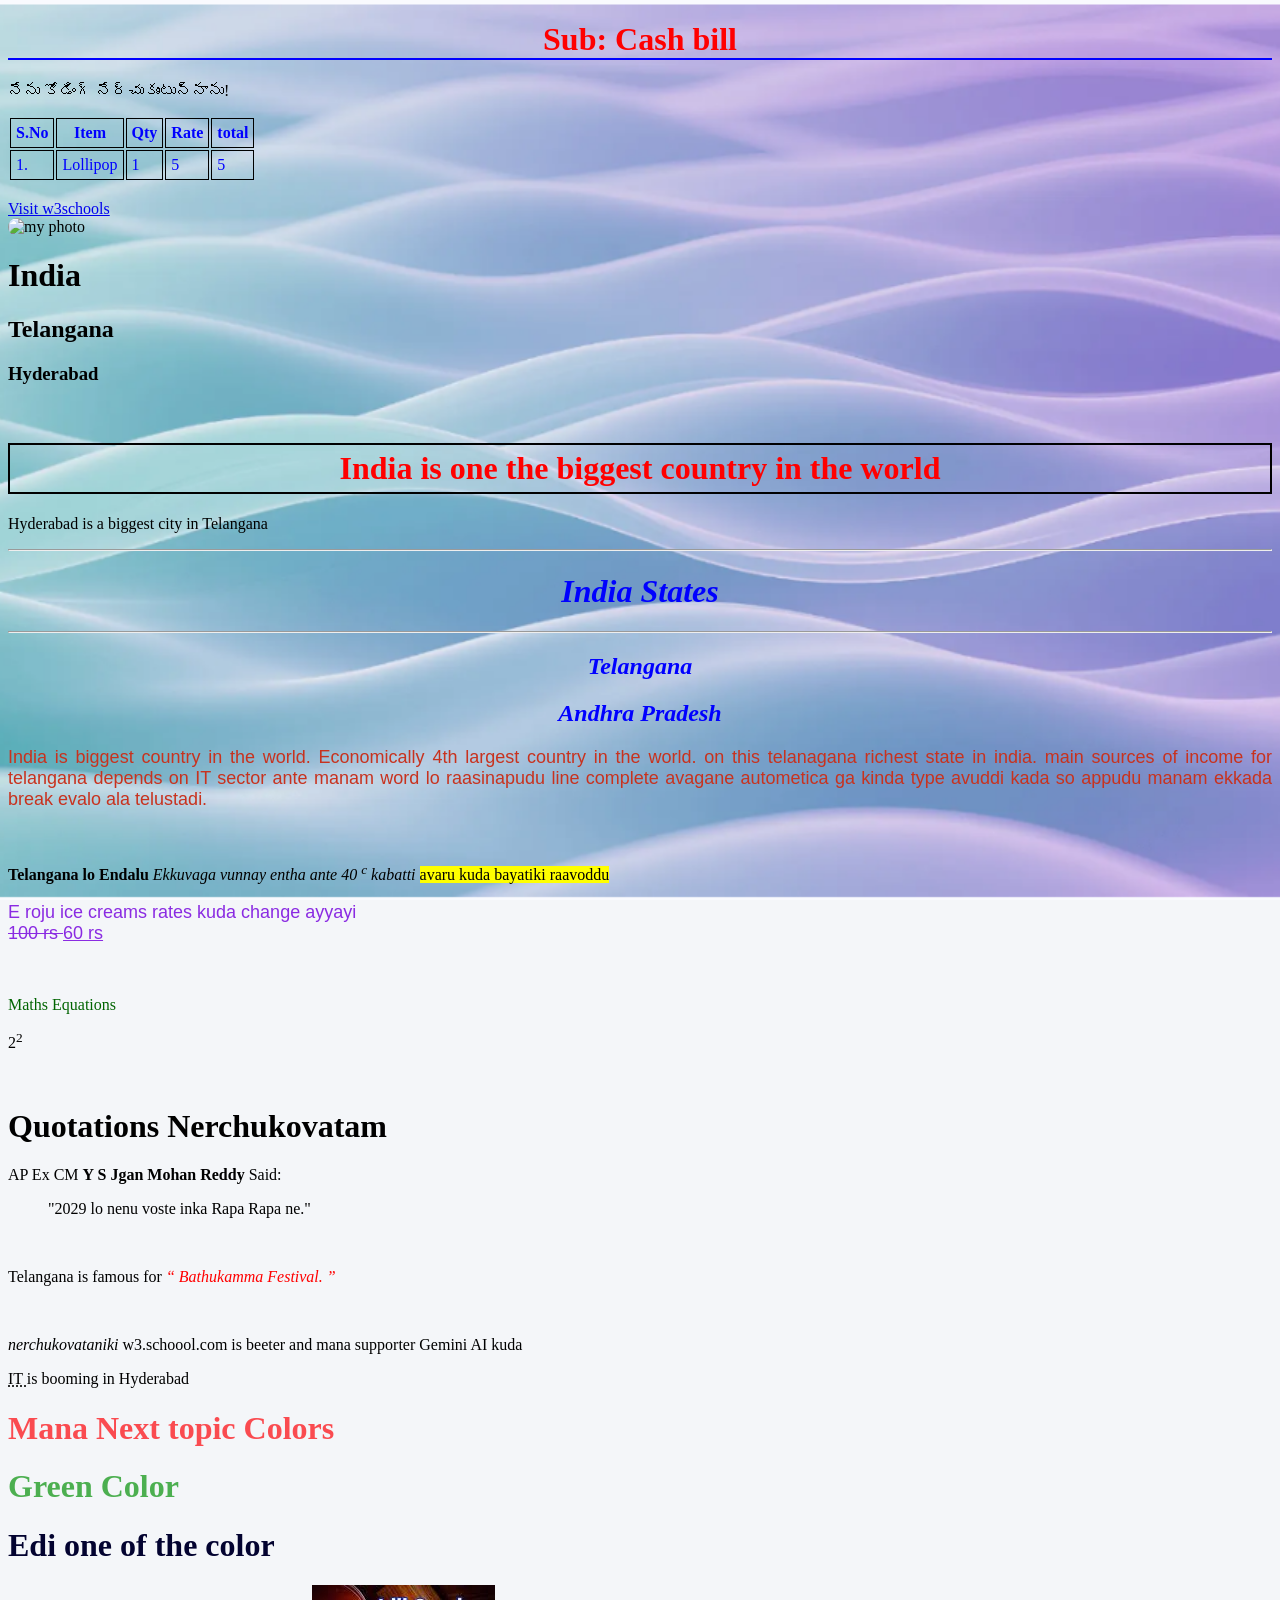
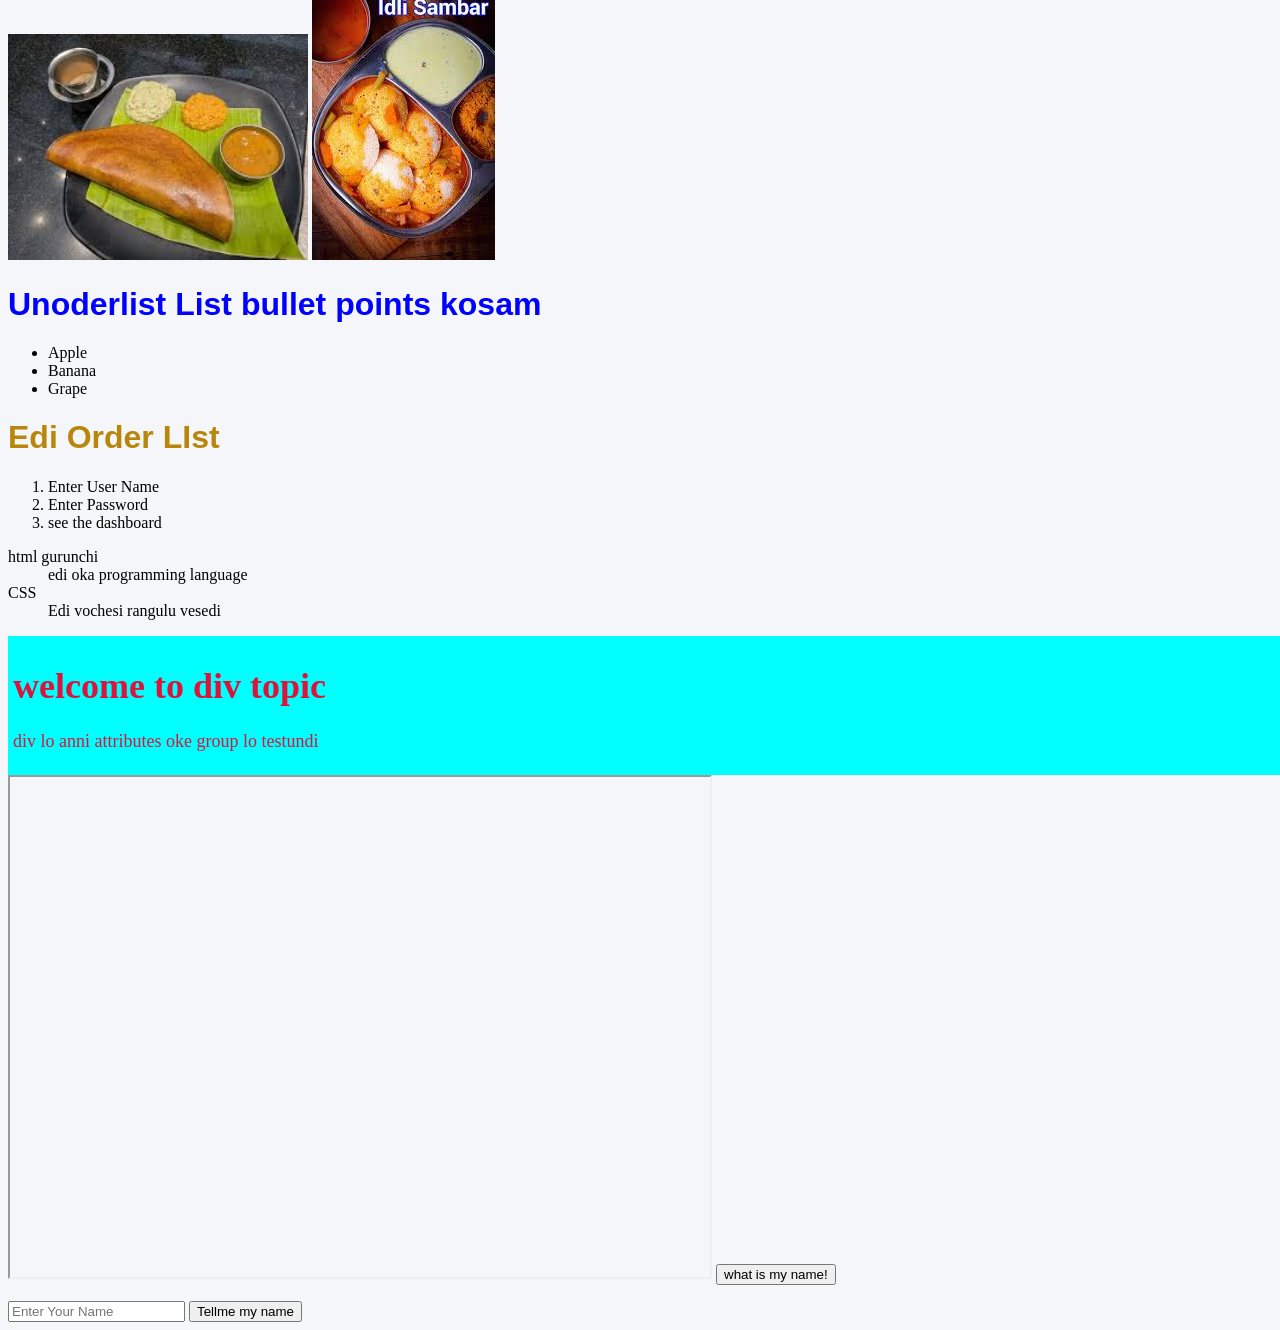
==== index.html @ 99eb2cf4 "Initial commit" ====
<!DOCTYPE html>
<html>
    <head>
<link rel="stylesheet" href="Mydesign.css">
<link rel="icon" type="images/png" href="images/logo.png">
<title> Pen N Paper </title>
<script src="script.js"></script>
    </head>
   <body>
    <h1 class="bill-heading">Sub: Cash bill</h1>
    <p>నేను కోడింగ్ నేర్చుకుంటున్నాను!</p>
    <table class="bill-quote">
        <tr>
            <th>S.No</th>
            <th>Item</th>
            <th>Qty</th>
            <th>Rate</th>
            <th>total</th>
        </tr>
        <tr>
            <td>1.</td>
            <td>Lollipop</td>
            <td>1</td>
            <td >5</td>
            <td >5</td>
        </tr>
    </table> <br>
    <a href="https://w3schools.com">Visit w3schools</a> <br>
    <img class="myphoto" src="C:\Users\bingi\OneDrive\Desktop\DotnetLearning\MyFirstApp\myphoto.jpeg" 
    alt="my photo" 
    width="300" 
    height="400"
     >
<br>
<h1> India </h1>
<h2> Telangana </h2>
<h3> Hyderabad </h3>
<br>
<h1 class="India"> India is one the biggest country in the world </h1>
<p> Hyderabad is a biggest city in Telangana</p>
<hr>
<h1 class="India-states"> India States </h1>
<hr> <h2 class="India-states"> Telangana </h2>
<h2 class="India-states"> Andhra Pradesh </h2>
<p class="About-India"> India is biggest country in the world. Economically 4th largest country in the world. 
    on this telanagana richest state in india. main sources of income for telangana depends on IT sector 
ante manam word lo raasinapudu line complete avagane autometica ga kinda type avuddi kada so appudu manam ekkada break evalo ala telustadi. </p>
<br>
<p>
    <b> Telangana lo </b>
    <strong> Endalu </strong>
    <i> Ekkuvaga vunnay entha ante </i>
    <em> 40 <sup> c</sup> kabatti </em>
    <mark> avaru kuda bayatiki raavoddu </mark>
    <br>
    </p>
    <p class="rates">
        E roju ice creams rates kuda change ayyayi
        <br>
    <del class="rates"> 100 rs </del>
    <ins> 60 rs </ins>
    </p>
    <br>
    <p class="Equations"> Maths Equations </p>
    <p>2<sup>2</sup></p>
    <br>
    <h1> Quotations Nerchukovatam </h1>
    <p> AP Ex CM <b> Y S Jgan Mohan Reddy </b>  Said:</p> 
    <blockquote cite="https://www.youtube.com/SakshiTVLive">
    "2029 lo nenu voste inka Rapa Rapa ne." <!-- Edi Jagan Mohan Reddy Vijayawada cheppina vakyam-->
    </blockquote>
    <br>
    <p> Telangana is famous for <q class="quotations"> Bathukamma Festival. </q></p>
    <br>
    <p> <cite> nerchukovataniki </cite> w3.schoool.com is beeter and mana supporter Gemini AI kuda </p>
    <p> <abbr title="Information Technology"> IT </abbr> is booming in Hyderabad </p>
    <h1 class="color-rgb"> Mana Next topic Colors</h1> <!-- edi vochesi rgb style-->
    <h1 class="color-hex"> Green Color </h1> <!-- Edi vochesi HEX-->
    <h1 class="color-hsl"> Edi one of the color </h1> <!-- Edi vochesi hsl style-->
    <img src="dosa.jpeg" alt="dosa" usemap="#dosa-map" width="300">
    <map name="dosa-map">
        <area shape="rect" coords="0,0,300,300" href="dosa-recipe.html" alt="dosa Recipe">
    </map>
    <picture>
        <source media="(min-width: 800px)" srcset="images/big-idly.jpeg">
        <source media="(min-width: 650px)" srcset="images/small-idly.jpeg">
        <img src="images/big-idly.jpeg" alt="idly">
    </picture>
    <h1 class="Unorderlist"> Unoderlist List bullet points kosam </h1>
    <ul>
        <li> Apple </li>
        <li> Banana </li>
        <li> Grape </li>
    </ul>
    <h1 class="orderlist"> Edi Order LIst </h1>
    <ol>
        <li> Enter User Name </li>
        <li> Enter Password </li>
        <li> see the dashboard </li>
    </ol>
    <dl>
        <dt> html gurunchi </dt>
        <dd> edi oka programming language </dd>
        <dt> CSS </dt>
        <dd> Edi vochesi rangulu vesedi </dd>
    </dl>
    <div class="header">
        <h1> welcome to div topic </h1>
        <p> div lo anni attributes oke group lo testundi </p>
     </div>
     <iframe src="https://www.nobrokerhood.com/" width="700" height="500" title="brokarage site"></iframe>
     <button onclick="displayName()">what is my name! </button>
      <p id="my-name-display"></p>
     <script>
        function displayName(){
             let name = "Bingi";
               document.getElementById("my-name-display").innerHTML = "My name is: " +name;
        }
       
     </script>
     <input type="text" id="userInput" placeholder="Enter Your Name">
     <button onclick="displayName()"> Tellme my name </button>
     <script>
        function displayName(){
            let name = document.getElementById("userInput").value;
            document.getElementById("my-name-display").innerHTML = "your  name is: " +name;
        }
     </script>
</body>
</html>
---- Mydesign.css ----
body
{
background-color: #f4f6f9;
}
.bill-heading{
    color: red;
    text-align: center;
    border-bottom: 2px solid blue;
}
.bill-quote{
    color: blue;
}
.bill-quote th, .bill-quote td
{
    border: 1px solid black;
    padding: 5px;
}
.India
{
    color: red;
    text-align: center;
    padding: 5px;
    border: 2px solid black;

}
.India-states
{
    color: blue;
    font-style: italic;
    text-align: center;
}
.About-India
{
font-size: large;
text-align: justify;
font-family: 'Segoe UI', Tahoma, Geneva, Verdana, sans-serif;
color: rgb(200, 50, 30);
}
.rates
{
    color: blueviolet; font-size: large; font-family: 'Franklin Gothic Medium', 'Arial Narrow', Arial, sans-serif;
}
.Equations
{
    color: darkgreen; font-style: normal;
}
.quotations
{
    color: red; font-style: italic;
}
.color-rgb
{
color: rgb(250, 75, 80);
}
.color-hex
{
    color: #4CAF50;
}
.color-hsl
{
    color: hsl(240, 90%, 10%);
}
.myphoto
{
    border-radius: 15px;
}
body
{
    background-image: url('images/bgimage.png');
    background-size: cover;
    background-position: center;
    background-repeat: no-repeat;
    background-attachment: fixed;
}
.Unorderlist
{
    color: blue;
    font-family: 'Franklin Gothic Medium', 'Arial Narrow', Arial, sans-serif;

}
.orderlist
{
    color: darkgoldenrod;
    font-family: 'Gill Sans', 'Gill Sans MT', Calibri, 'Trebuchet MS', sans-serif;
}
.header
{
    color: crimson;
    background-color:aqua;
    padding: 5px;
    width: 100%;
    height: fit-content;
    font-size:large;
}
.dosarecipe
{
    display: inline-block;
    padding: 10px 20px;
    background-color: cadetblue;
    color: white;
    text-decoration: none;
    border-radius: 5px;
    font-weight: bold;
}
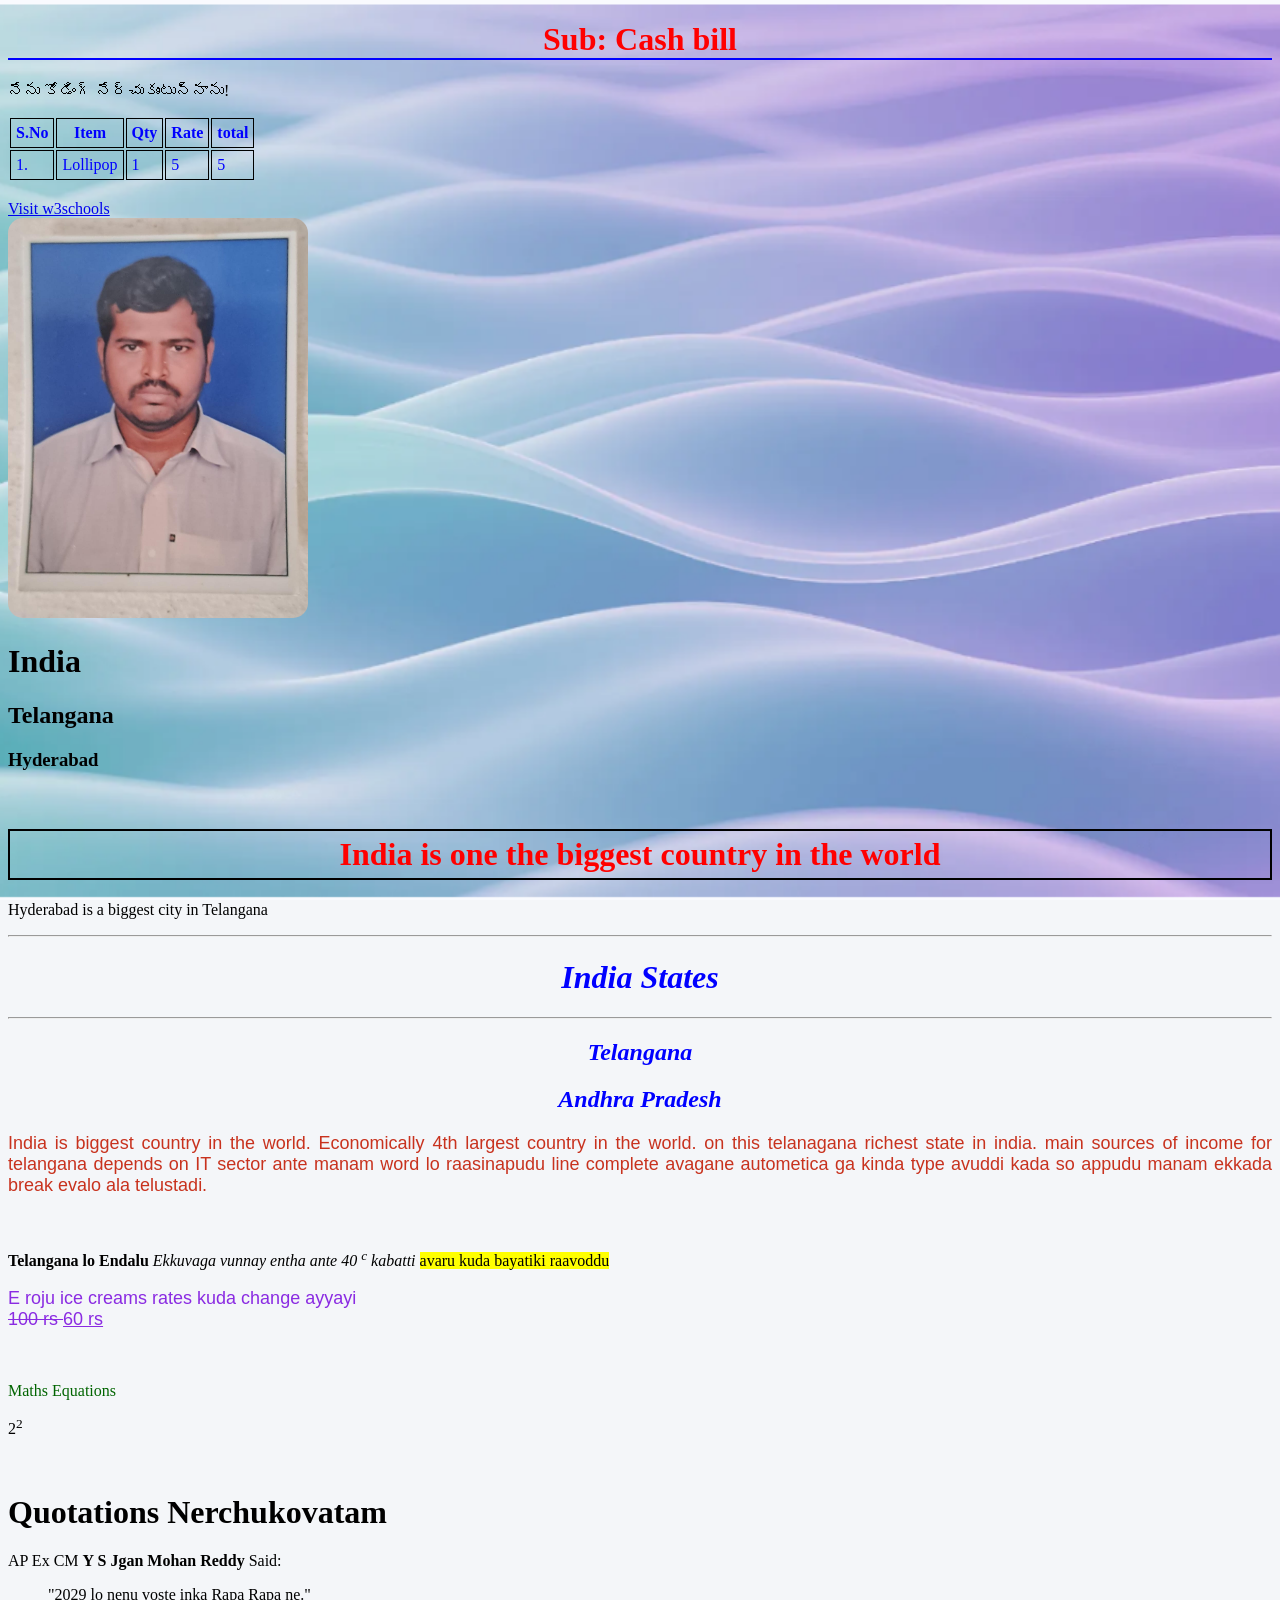
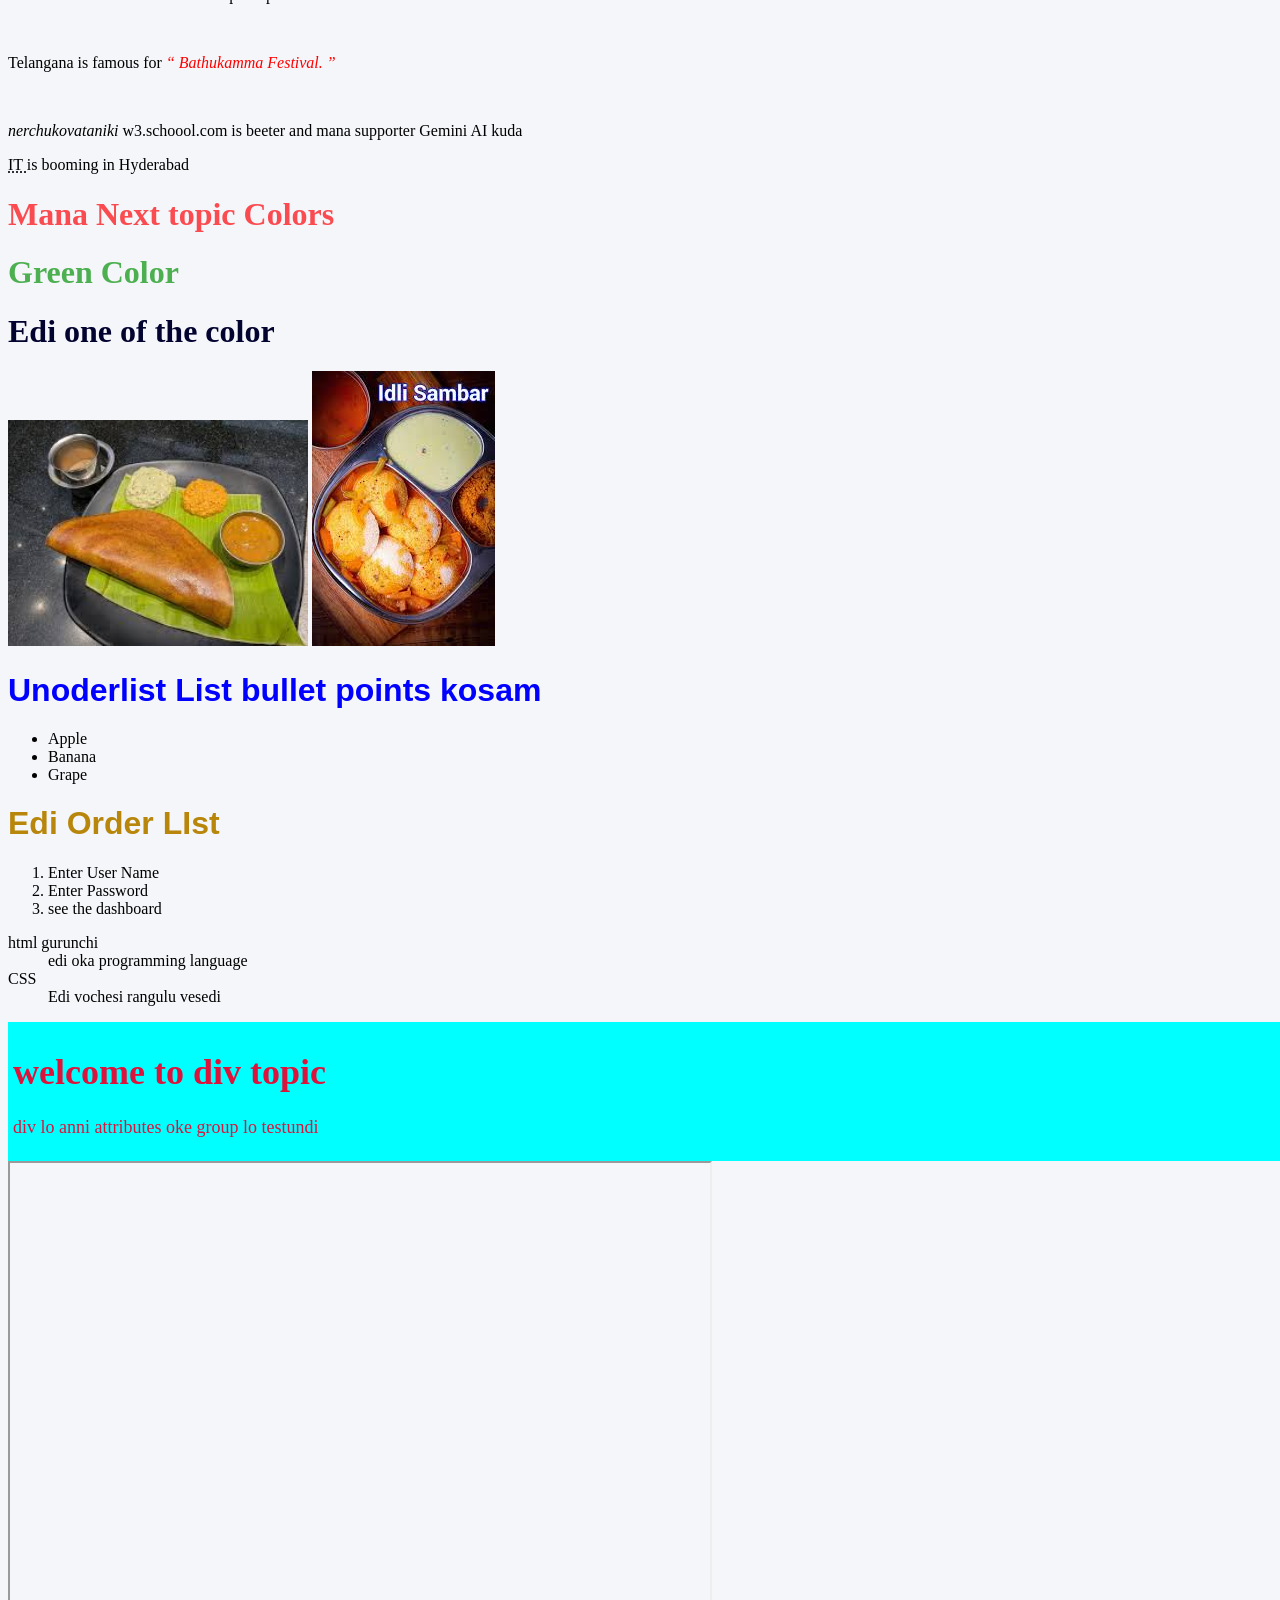
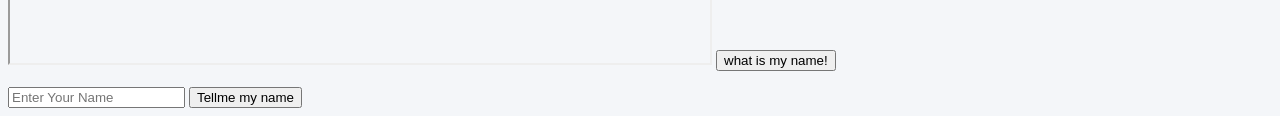
==== commit 513388df: "Update index.html" ====
--- a/index.html
+++ b/index.html
@@ -26,7 +26,7 @@
         </tr>
     </table> <br>
     <a href="https://w3schools.com">Visit w3schools</a> <br>
-    <img class="myphoto" src="C:\Users\bingi\OneDrive\Desktop\DotnetLearning\MyFirstApp\myphoto.jpeg" 
+    <img class="myphoto" src="myphoto.jpeg" 
     alt="my photo" 
     width="300" 
     height="400"
